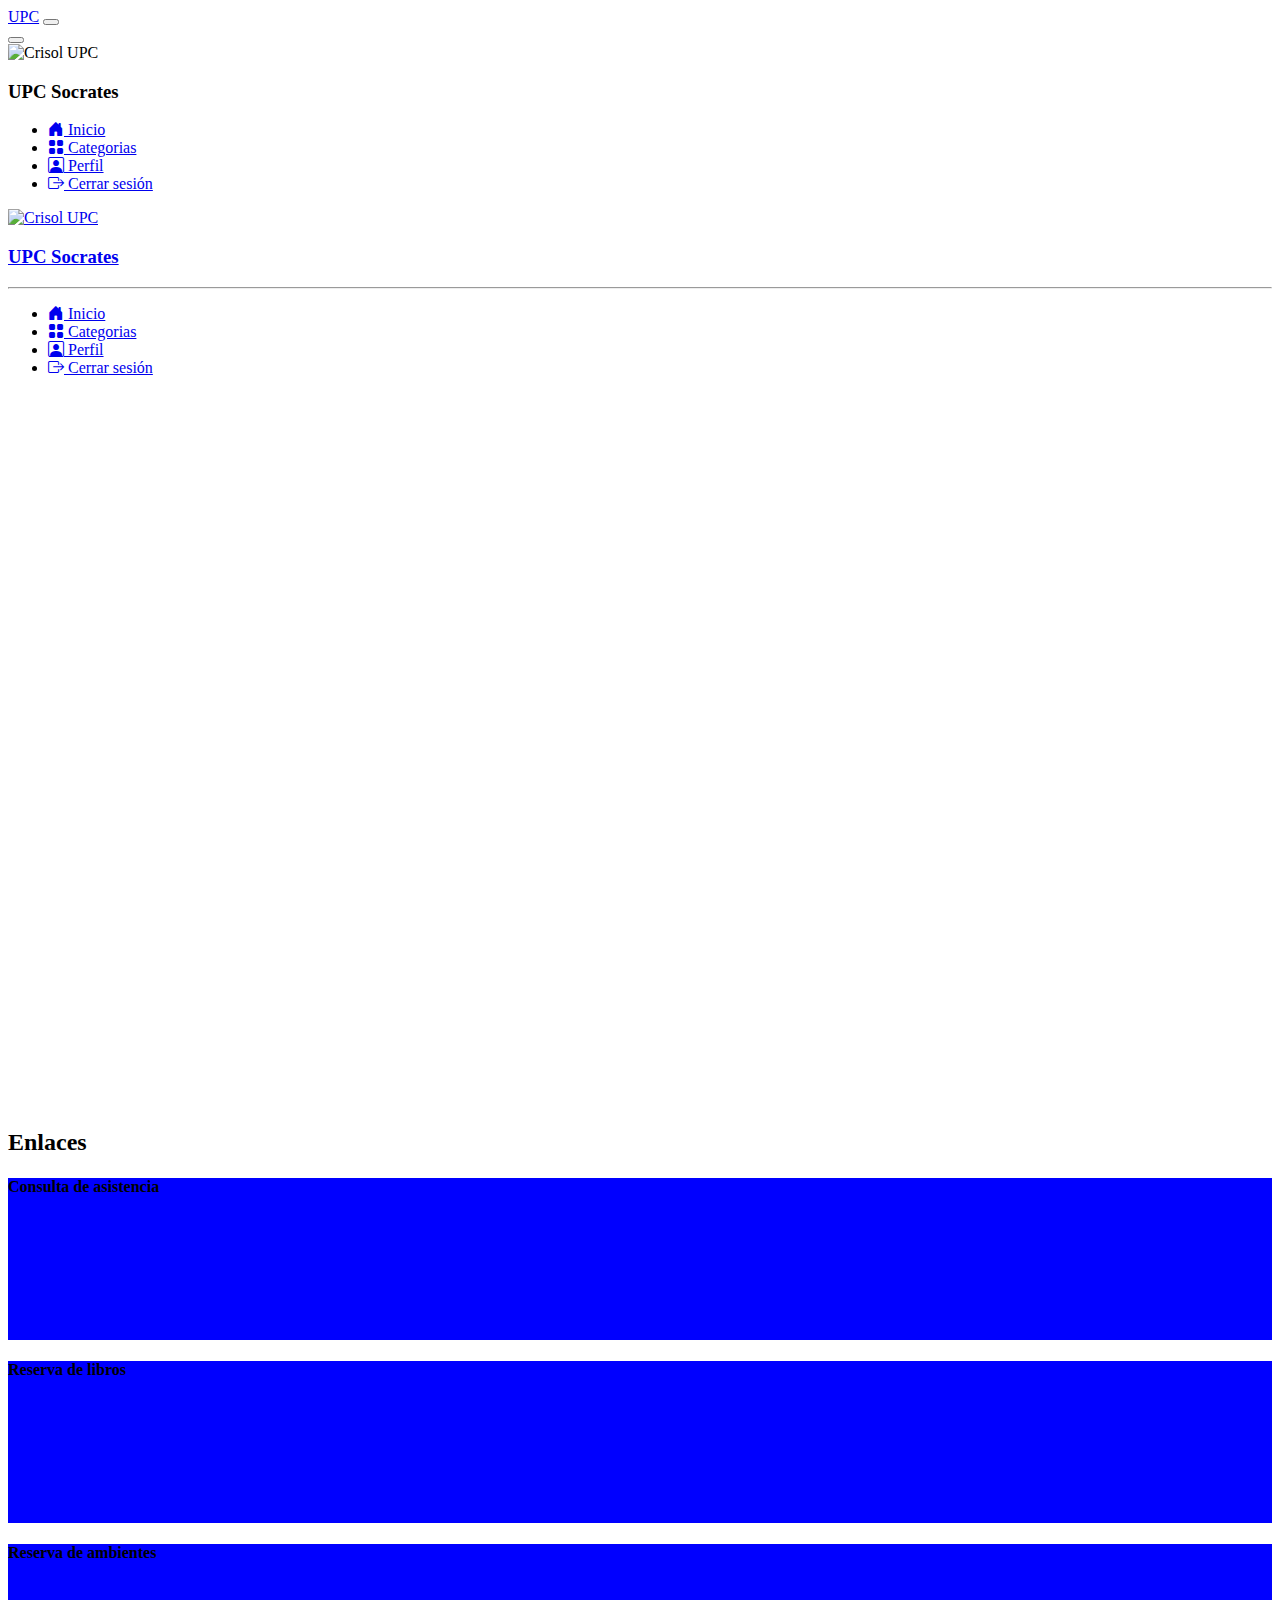
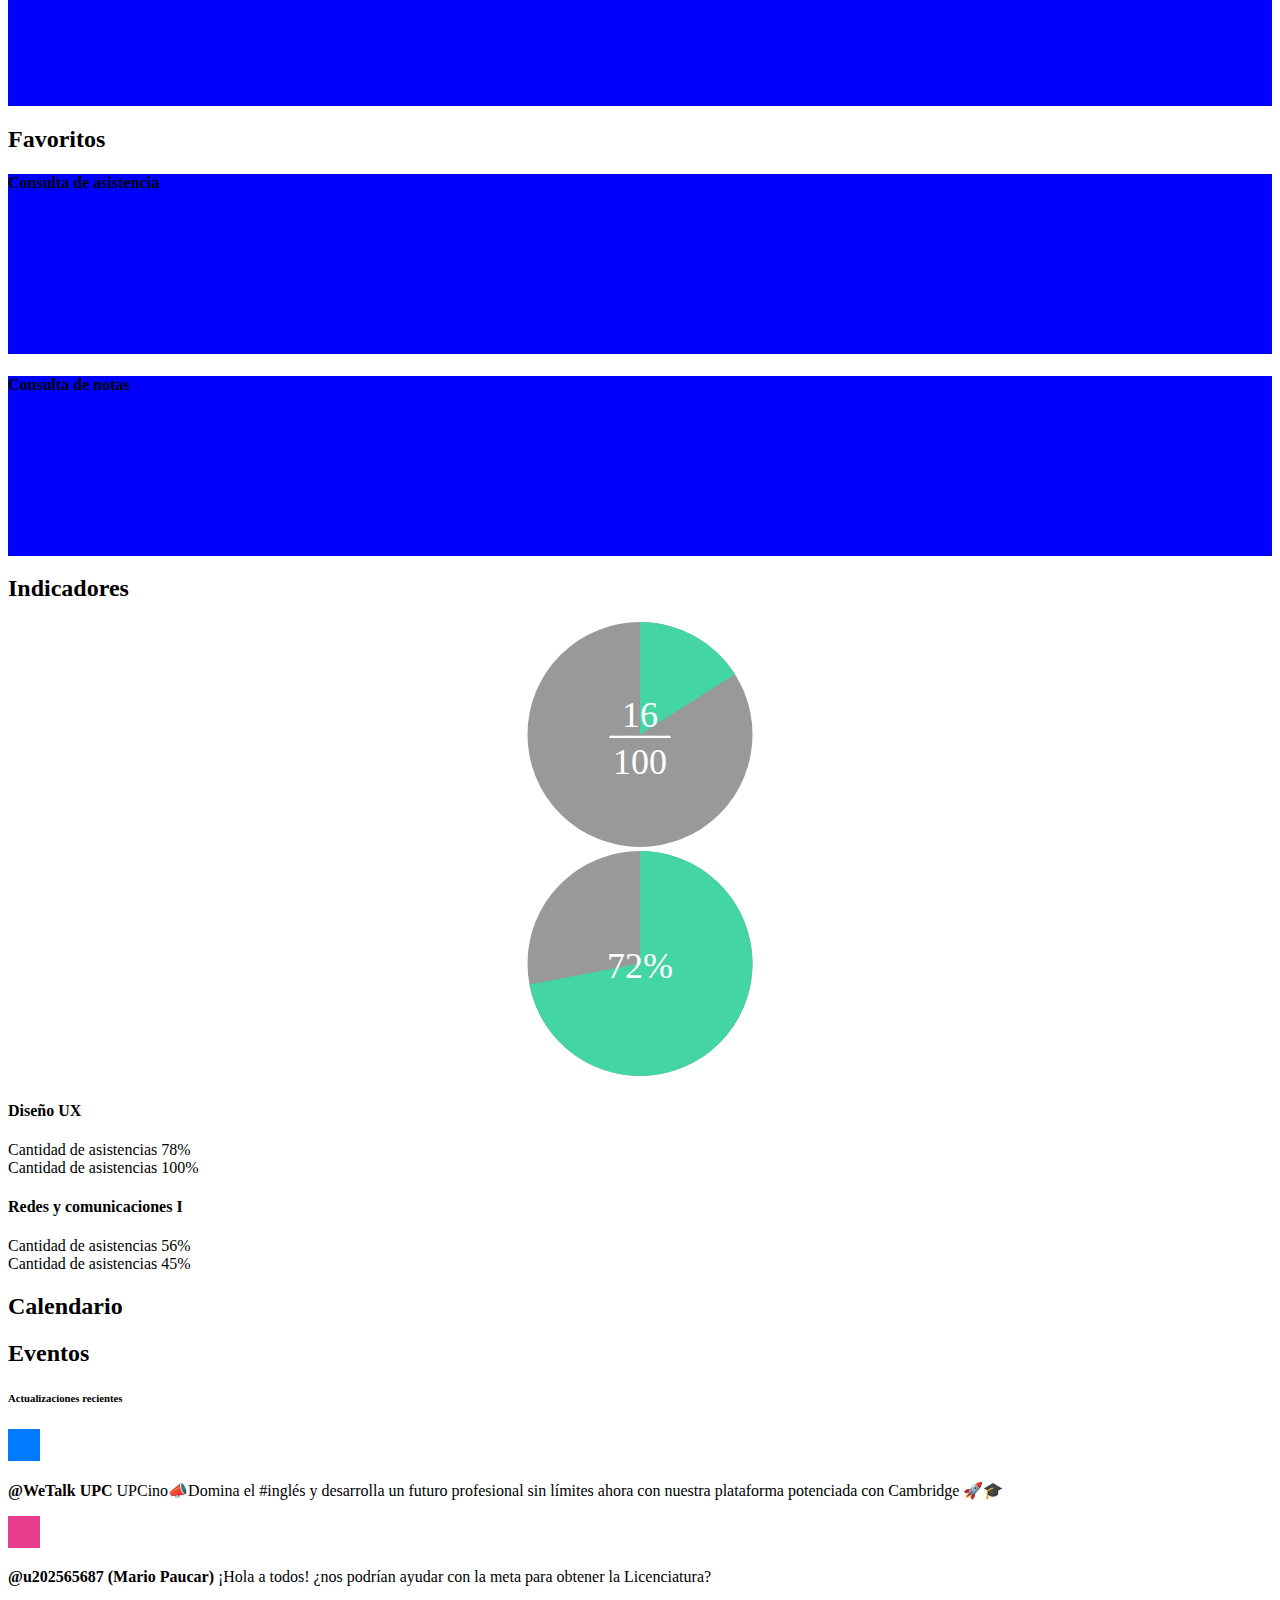
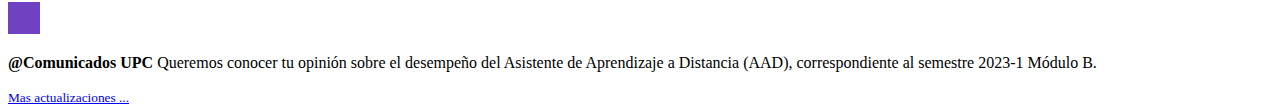
==== index.html @ 03c20bb7 "first commit" ====
<!DOCTYPE html>
<html lang="en">
  <head>
    <meta charset="UTF-8" />
    <meta name="viewport" content="width=device-width, initial-scale=1.0" />
    <script type="module" src="js/main.js"></script>
    <link rel="stylesheet" href="css/MainScreen.css" />
    <link rel="stylesheet" href="https://cdn.jsdelivr.net/npm/bootstrap-icons@1.10.5/font/bootstrap-icons.css">
    <link
      href="https://cdn.jsdelivr.net/npm/bootstrap@5.3.0/dist/css/bootstrap.min.css"
      rel="stylesheet"
      integrity="sha384-9ndCyUaIbzAi2FUVXJi0CjmCapSmO7SnpJef0486qhLnuZ2cdeRhO02iuK6FUUVM"
      crossorigin="anonymous"
    />
    <!-- jsCalendar v1.4.4 Javascript and CSS from unpkg cdn -->
    <script src="https://unpkg.com/simple-jscalendar@1.4.4/source/jsCalendar.min.js" integrity="sha384-0LaRLH/U5g8eCAwewLGQRyC/O+g0kXh8P+5pWpzijxwYczD3nKETIqUyhuA8B/UB" crossorigin="anonymous"></script>
    <link rel="stylesheet" href="https://unpkg.com/simple-jscalendar@1.4.4/source/jsCalendar.min.css" integrity="sha384-44GnAqZy9yUojzFPjdcUpP822DGm1ebORKY8pe6TkHuqJ038FANyfBYBpRvw8O9w" crossorigin="anonymous">
    <script src="dist/circle-progress.min.js"></script>
    <title>Socrates UPC</title>

  </head>
  <body>
    <nav class="navbar navbar-expand-lg navbar-dark bg-dark d-lg-none sticky-top" aria-label="Offcanvas navbar large">
      <div class="container-fluid">
        <a class="navbar-brand" href="#">UPC</a>
        <button class="navbar-toggler" type="button" data-bs-toggle="offcanvas" data-bs-target="#offcanvasNavbar2" aria-controls="offcanvasNavbar2" aria-label="Toggle navigation">
          <span class="navbar-toggler-icon"></span>
        </button>
        <div class="offcanvas offcanvas-end text-bg-dark align-items-center" tabindex="-1" id="offcanvasNavbar2" aria-labelledby="offcanvasNavbar2Label">
          <button type="button" class="btn-close btn-close-white  align-self-start" data-bs-dismiss="offcanvas" aria-label="Close"></button>
          <div class="align-items-center">

            <div class="offcanvas-header">
              <div class="row-col-1">
                <div class="col align-items-center text-center">
                  <img loading="lazy" src="https://www.upc.edu.pe/static/img/logo_upc_red.png" class="img text-center" alt="Crisol UPC">
                </div>
                <h3 class="col text-center">UPC Socrates</h3>
              </div>
              
            </div>
          </div>
          <div class="offcanvas-body">
            <ul class="nav nav-pills flex-column mb-auto">
              <li class="nav-item">
                <a href="#" class="nav-link text-light active" aria-current="page">
                  <i class="bi pe-none me-2 bi-house-door-fill "></i>
                  Inicio
                </a>
              </li>
              <li class="nav-item">
                <a href="#" class="nav-link text-light">
                  <i class="bi pe-none me-2 bi-grid-fill"></i>
                  Categorias
                </a>
              </li>
              <li class="nav-item">
                <a href="#" class="nav-link text-light">
                  <i class="bi pe-none me-2 bi-person-square text-light"></i>
    
                  Perfil
                </a>
              </li>
              <li class="nav-item">
                <a href="#" class="nav-link text-light">
                  <i class="bi pe-none me-2 bi-box-arrow-right"></i>
                  Cerrar sesión
                </a>
              </li>
            </ul>
          </div>
        </div>
      </div>
    </nav>
    <div class="container-fluid">
      <main class="row row-cols-sm-1 row-cols-md-1 row-cols-lg-3" style="min-width:100%; min-height:100%;">
        
        <!--first block-->
          <div
            class="row align-items-center col-2 col-lg-2 p-3 text-bg-light d-none d-lg-block "
            style="height:100vh;">
          <a
          href="/"
          class=" align-items-center mb-3 mb-md-0 me-md-auto text-black text-decoration-none"
          >
          <div class="row-col-1">
            <div class="col align-items-center text-center">
              <img loading="lazy" src="https://www.upc.edu.pe/static/img/logo_upc_red.png" class="img text-center" alt="Crisol UPC">
            </div>
            <h3 class="col text-center">UPC Socrates</h3>
          </div>
            </a>
            <hr />
            <ul class="nav nav-pills flex-column mb-auto">
              <li class="nav-item">
                <a href="#" class="nav-link active" aria-current="page">
                  <i class="bi pe-none me-2 bi-house-door-fill"></i>
                  Inicio
                </a>
              </li>
              <li class="nav-item">
                <a href="#" class="nav-link text-black">
                  <i class="bi pe-none me-2 bi-grid-fill"></i>
                  Categorias
                </a>
              </li>
              <li class="nav-item">
                <a href="#" class="nav-link text-black">
                  <i class="bi pe-none me-2 bi-person-square text-black"></i>
    
                  Perfil
                </a>
              </li>
              <li class="nav-item">
                <a href="#" class="nav-link text-black">
                  <i class="bi pe-none me-2 bi-box-arrow-right"></i>
                  Cerrar sesión
                </a>
              </li>
            </ul>
          </div>
        <!--second block-->
        <div class="col-lg-7 col-xl-7 px-4">
            <div class="row ml-4">
              <div class="col px-4 pt-4">
                <h2>Enlaces</h2>
                <div class="row row-cols-1 row-cols-md-2 row-cols-lg-3 row-cols-xl-3 g-4 pt-3">
                  <div class="col">
                    <div class="card card-cover overflow-hidden text-bg-dark rounded-4 shadow-lg align-items-center justify-content-center text-center" style="background-color: blue; height: 18vh">
                      <div class="d-flex flex-column text-white text-shadow-1">
                        <h4 class="pt-2 px-2 mt-2 mb-4 display-20 lh-1 fw-bold">Consulta de asistencia</h4>
                        <a href="/asistencia.html" class="stretched-link"></a>
                      </div>
                    </div>
                  </div>
                  <div class="col">
                    <div class="card card-cover overflow-hidden text-bg-dark rounded-4 shadow-lg align-items-center justify-content-center text-center" style="background-color: blue; height: 18vh">
                      <div class="d-flex flex-column text-white text-shadow-1">
                        <h4 class="pt-2 px-2 mt-2 mb-4 display-10 lh-1 fw-bold">Reserva de libros</h4>
                        <a href="#" class="stretched-link"></a>
                      </div>
                    </div>
                  </div>
                  <div class="col">
                    <div class="card card-cover overflow-hidden text-bg-dark rounded-4 shadow-lg align-items-center justify-content-center text-center" style="background-color: blue; height: 18vh">
                      <div class="d-flex flex-column text-white text-shadow-1">
                        <h4 class="pt-2 px-2 mt-2 mb-4 display-20 lh-1 fw-bold">Reserva de ambientes</h4>
                        <a href="#" class="stretched-link"></a>
                      </div>
                    </div>
                  </div>
                </div>
              </div>
            </div>
            <div class="row row-cols-1 row-cols-lg-2">
              <div class="col-lg-4 px-4 pt-5">
                <h2>Favoritos</h2>
                <div class="row row-cols-1 g-4 py-5 ps-2">
                    <div class="card card-cover overflow-hidden text-bg-dark rounded-4 shadow-lg align-items-center justify-content-center text-center" style="background-color: blue; height: 20vh">
                      <div class="d-flex flex-column text-white text-shadow-1">
                        <h4 class="pt-2 px-2 mt-2 mb-4 display-20 lh-1 fw-bold">Consulta de asistencia</h4>
                      </div>
                    </div>
                    <div class="card card-cover overflow-hidden text-bg-dark rounded-4 shadow-lg align-items-center justify-content-center text-center" style="background-color: blue; height: 20vh">
                      <div class="d-flex flex-column text-white text-shadow-1">
                        <h4 class="pt-2 px-2 mt-2 mb-4 display-20 lh-1 fw-bold">Consulta de notas</h4>
                      </div>
                    </div>
                </div>             
              </div>
              <div class="col-lg-8 px-3 py-5">
                <h2>Indicadores</h2>
                <div class="row row-cols-2 pt-5">
                  <div class="col pe-3">
                    <div class="progress1"></div>
                  </div>
                  <div class="col ps-2 pe-4">
                    <div class="progress2"></div>
                  </div>           
                </div>
                <div class="row row-cols-1 g-4 px-2 py-1">
                  <div class="col ps-1 pe-3">
                   <h4>Diseño UX</h4>
                  </div>                     
                </div>
                <div class="row row-cols-1 g-4 px-2 py-1">
                  <div class="col ps-1 pe-3">
                    <div class="progress" role="progressbar" aria-label="Warning" aria-valuenow="25" aria-valuemin="0" aria-valuemax="100">
                      <div class="progress-bar progress-bar-striped  bg-success text-white overflow-visible progress-bar-animated" style="width: 78%">Cantidad de asistencias 78%</div>
                    </div>
                  </div>                     
                  <div class="col ps-1 pe-3">
                    <div class="progress" role="progressbar" aria-label="Warning" aria-valuenow="25" aria-valuemin="0" aria-valuemax="100">
                      <div class="progress-bar  bg-primary text-white overflow-visible" style="width: 100%">Cantidad de asistencias 100%</div>
                    </div>
                  </div>                     
                </div>
                <div class="row row-cols-1 g-4 px-2 py-1">
                  <div class="col ps-1 pe-3">
                   <h4>Redes y comunicaciones I</h4>
                  </div>                     
                </div>
                <div class="row row-cols-1 g-4 px-2 py-1">
                  <div class="col ps-1 pe-3">
                    <div class="progress" role="progressbar" aria-label="Warning" aria-valuenow="25" aria-valuemin="0" aria-valuemax="100">
                      <div class="progress-bar progress-bar-striped  bg-danger text-white overflow-visible progress-bar-animated" style="width: 56%">Cantidad de asistencias 56%</div>
                    </div>
                  </div>                     
                  <div class="col ps-1 pe-3">
                    <div class="progress" role="progressbar" aria-label="Warning" aria-valuenow="25" aria-valuemin="0" aria-valuemax="100">
                      <div class="progress-bar progress-bar-striped  bg-warning text-dark overflow-visible progress-bar-animated" style="width: 45%">Cantidad de asistencias 45%</div>
                    </div>
                  </div>                     
                </div>
              </div>
            </div>
            <div>
            <div></div>
            <div></div>
          </div>
        </div>
        <!--third block-->
        <div class="col-lg-3 align-items-center justify-content-center pt-4">
          <div class="row row-cols-1 row-cols-sm-1 row-cols-md-2 row-cols-lg-1">
            <div class="col">
              <h2>Calendario</h2>
              <div class="container auto-jsCalendar jsCalendar"></div>
            </div>
            <div class="col px-4 pt-5">
              <h2>Eventos</h2>
              <div class="my-3 p-3 bg-body rounded shadow-sm">
                <h6 class="border-bottom pb-2 mb-0">Actualizaciones recientes</h6>
                <div class="d-flex text-body-secondary pt-3">
                  <svg class="bd-placeholder-img flex-shrink-0 me-2 rounded" width="32" height="32" xmlns="http://www.w3.org/2000/svg" role="img" aria-label="Placeholder: 32x32" preserveAspectRatio="xMidYMid slice" focusable="false"><title>Placeholder</title><rect width="100%" height="100%" fill="#007bff"/><text x="50%" y="50%" fill="#007bff" dy=".3em">32x32</text></svg>
                  <p class="pb-3 mb-0 small lh-sm border-bottom">
                    <strong class="d-block text-gray-dark">@WeTalk UPC</strong>
                    UPCino📣Domina el #inglés y desarrolla un futuro profesional sin límites ahora con nuestra plataforma potenciada con Cambridge 🚀🎓
                  </p>
                </div>
                <div class="d-flex text-body-secondary pt-3">
                  <svg class="bd-placeholder-img flex-shrink-0 me-2 rounded" width="32" height="32" xmlns="http://www.w3.org/2000/svg" role="img" aria-label="Placeholder: 32x32" preserveAspectRatio="xMidYMid slice" focusable="false"><title>Placeholder</title><rect width="100%" height="100%" fill="#e83e8c"/><text x="50%" y="50%" fill="#e83e8c" dy=".3em">32x32</text></svg>
                  <p class="pb-3 mb-0 small lh-sm border-bottom">
                    <strong class="d-block text-gray-dark">@u202565687 (Mario Paucar)</strong>
                    ¡Hola a todos! ¿nos podrían ayudar con la meta para obtener la Licenciatura? 
                  </p>
                </div>
                <div class="d-flex text-body-secondary pt-3">
                  <svg class="bd-placeholder-img flex-shrink-0 me-2 rounded" width="32" height="32" xmlns="http://www.w3.org/2000/svg" role="img" aria-label="Placeholder: 32x32" preserveAspectRatio="xMidYMid slice" focusable="false"><title>Placeholder</title><rect width="100%" height="100%" fill="#6f42c1"/><text x="50%" y="50%" fill="#6f42c1" dy=".3em">32x32</text></svg>
                  <p class="pb-3 mb-0 small lh-sm border-bottom">
                    <strong class="d-block text-gray-dark">@Comunicados UPC</strong>
                    Queremos conocer tu opinión sobre el desempeño del Asistente de Aprendizaje a Distancia (AAD), correspondiente al semestre 2023-1 Módulo B.
                  </p>
                </div>
                <small class="d-block text-end mt-3">
                  <a href="#">Mas actualizaciones ...</a>
                </small>
              </div>         
            </div>
        </div>
      </main>
    </div>
    <script
      src="https://cdn.jsdelivr.net/npm/bootstrap@5.3.0/dist/js/bootstrap.bundle.min.js"
      integrity="sha384-geWF76RCwLtnZ8qwWowPQNguL3RmwHVBC9FhGdlKrxdiJJigb/j/68SIy3Te4Bkz"
      crossorigin="anonymous"
    ></script>
  </body>
</html>
---- css/MainScreen.css ----
html, body {
    max-width: 100%;
    height: 100%;
}
.progress1, .progress2 {
    width: 100%;
    height: 100%;
}

.circle-progress {
    width: 100%;
    height: 25vh;
}

.circle-progress-value {
	stroke-width: 50px;
	stroke: hsl(160, 63%, 55%);
}
.circle-progress-circle {
	stroke-width: 50px;
	stroke: #999;
}
.circle-progress-text {
	fill: white;
}
/*TODO*/
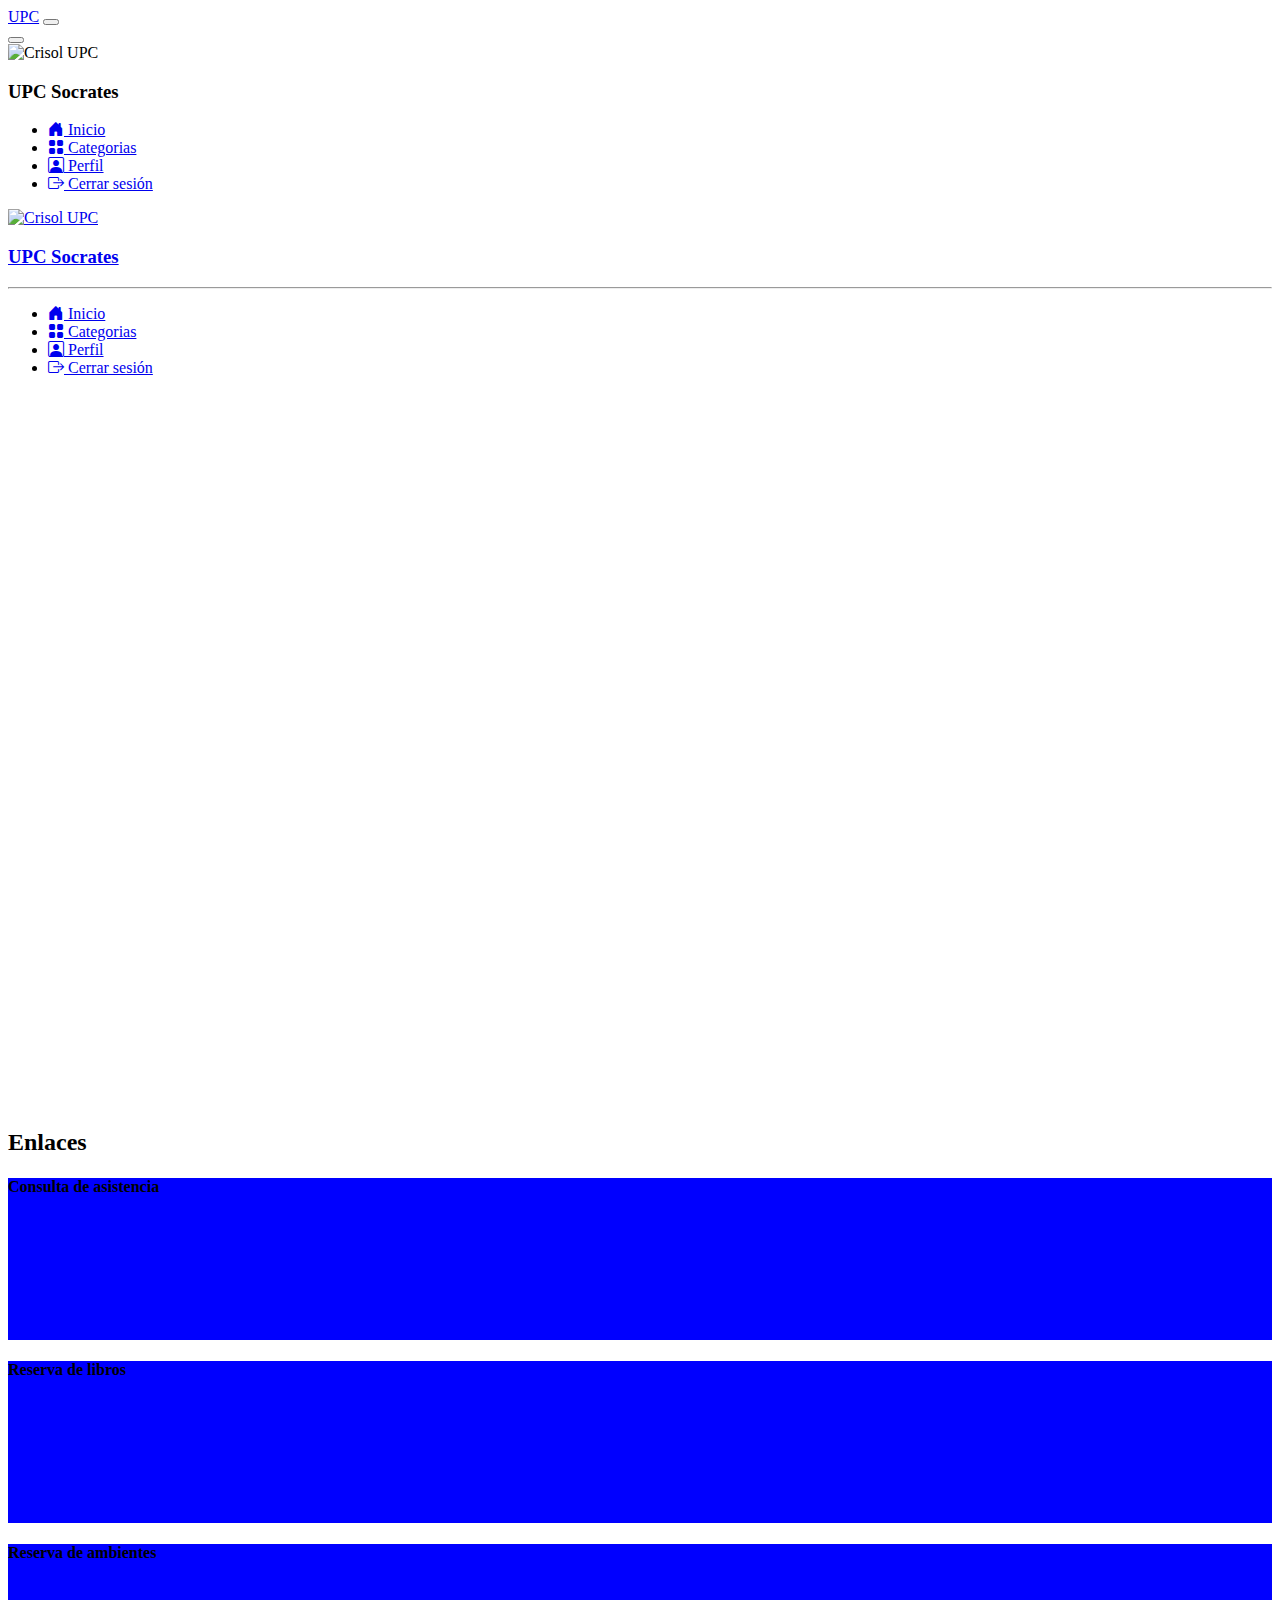
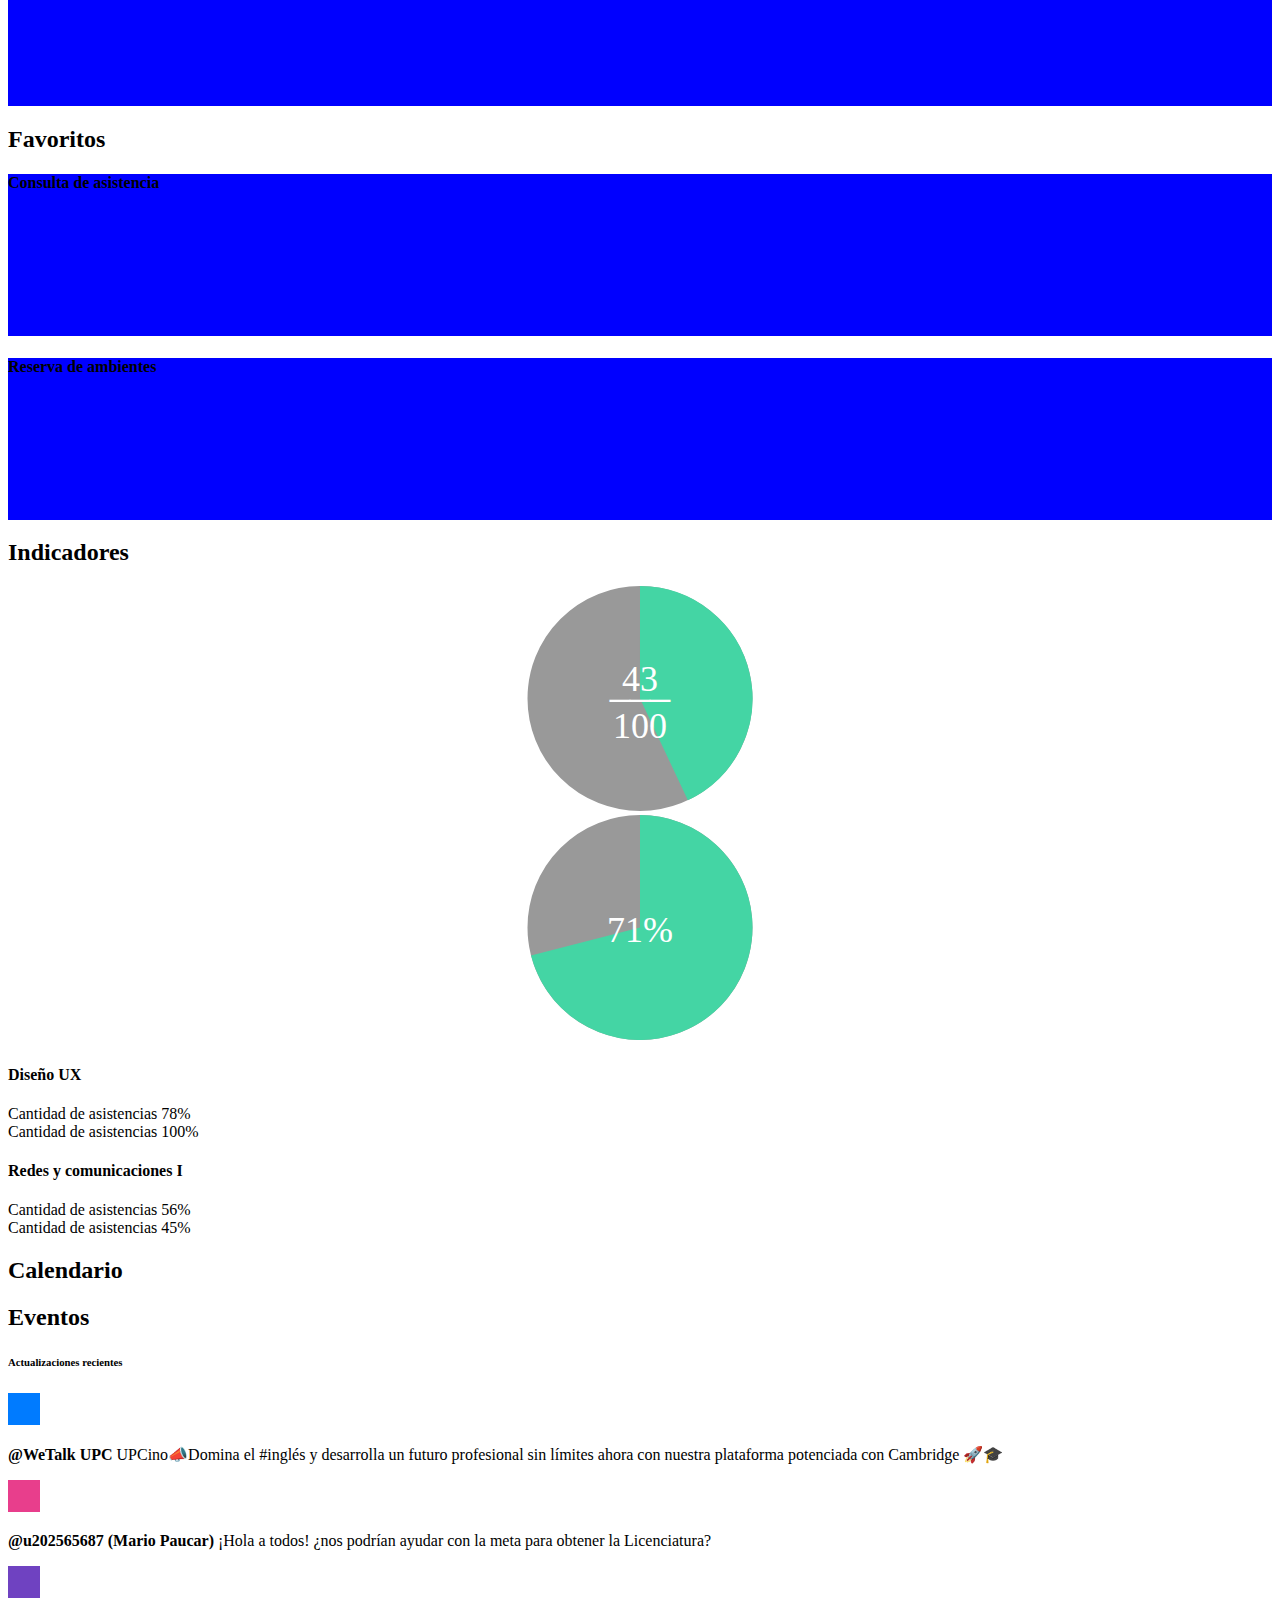
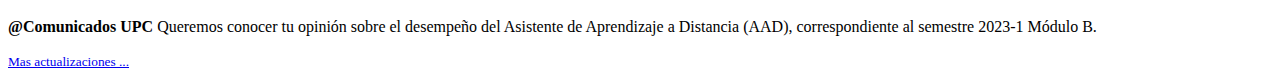
==== commit ae8a2ea7: "room and book reservations included + small fixes" ====
--- a/index.html
+++ b/index.html
@@ -126,7 +126,7 @@
                 <h2>Enlaces</h2>
                 <div class="row row-cols-1 row-cols-md-2 row-cols-lg-3 row-cols-xl-3 g-4 pt-3">
                   <div class="col">
-                    <div class="card card-cover overflow-hidden text-bg-dark rounded-4 shadow-lg align-items-center justify-content-center text-center" style="background-color: blue; height: 18vh">
+                    <div class="card card-cover overflow-hidden text-bg-primary rounded-4 shadow-lg align-items-center justify-content-center text-center" style="background-color: blue; height: 18vh">
                       <div class="d-flex flex-column text-white text-shadow-1">
                         <h4 class="pt-2 px-2 mt-2 mb-4 display-20 lh-1 fw-bold">Consulta de asistencia</h4>
                         <a href="/asistencia.html" class="stretched-link"></a>
@@ -134,10 +134,10 @@
                     </div>
                   </div>
                   <div class="col">
-                    <div class="card card-cover overflow-hidden text-bg-dark rounded-4 shadow-lg align-items-center justify-content-center text-center" style="background-color: blue; height: 18vh">
+                    <div class="card card-cover overflow-hidden text-bg-warning rounded-4 shadow-lg align-items-center justify-content-center text-center" style="background-color: blue; height: 18vh">
                       <div class="d-flex flex-column text-white text-shadow-1">
                         <h4 class="pt-2 px-2 mt-2 mb-4 display-10 lh-1 fw-bold">Reserva de libros</h4>
-                        <a href="#" class="stretched-link"></a>
+                        <a href="/ReservaLibro/index.html" class="stretched-link"></a>
                       </div>
                     </div>
                   </div>
@@ -145,7 +145,7 @@
                     <div class="card card-cover overflow-hidden text-bg-dark rounded-4 shadow-lg align-items-center justify-content-center text-center" style="background-color: blue; height: 18vh">
                       <div class="d-flex flex-column text-white text-shadow-1">
                         <h4 class="pt-2 px-2 mt-2 mb-4 display-20 lh-1 fw-bold">Reserva de ambientes</h4>
-                        <a href="#" class="stretched-link"></a>
+                        <a href="/reservaAula/index.html" class="stretched-link"></a>
                       </div>
                     </div>
                   </div>
@@ -156,16 +156,18 @@
               <div class="col-lg-4 px-4 pt-5">
                 <h2>Favoritos</h2>
                 <div class="row row-cols-1 g-4 py-5 ps-2">
-                    <div class="card card-cover overflow-hidden text-bg-dark rounded-4 shadow-lg align-items-center justify-content-center text-center" style="background-color: blue; height: 20vh">
-                      <div class="d-flex flex-column text-white text-shadow-1">
-                        <h4 class="pt-2 px-2 mt-2 mb-4 display-20 lh-1 fw-bold">Consulta de asistencia</h4>
-                      </div>
-                    </div>
-                    <div class="card card-cover overflow-hidden text-bg-dark rounded-4 shadow-lg align-items-center justify-content-center text-center" style="background-color: blue; height: 20vh">
-                      <div class="d-flex flex-column text-white text-shadow-1">
-                        <h4 class="pt-2 px-2 mt-2 mb-4 display-20 lh-1 fw-bold">Consulta de notas</h4>
-                      </div>
-                    </div>
+                  <div class="card card-cover overflow-hidden text-bg-success rounded-4 shadow-lg align-items-center justify-content-center text-center" style="background-color: blue; height: 18vh">
+                    <div class="d-flex flex-column text-white text-shadow-1">
+                      <h4 class="pt-2 px-2 mt-2 mb-4 display-20 lh-1 fw-bold">Consulta de asistencia</h4>
+                      <a href="/asistencia.html" class="stretched-link"></a>
+                    </div>
+                  </div>
+                  <div class="card card-cover overflow-hidden text-bg-danger rounded-4 shadow-lg align-items-center justify-content-center text-center" style="background-color: blue; height: 18vh">
+                    <div class="d-flex flex-column text-white text-shadow-1">
+                      <h4 class="pt-2 px-2 mt-2 mb-4 display-20 lh-1 fw-bold">Reserva de ambientes</h4>
+                      <a href="/reservaAula/index.html" class="stretched-link"></a>
+                    </div>
+                  </div>
                 </div>             
               </div>
               <div class="col-lg-8 px-3 py-5">
@@ -222,11 +224,11 @@
         <!--third block-->
         <div class="col-lg-3 align-items-center justify-content-center pt-4">
           <div class="row row-cols-1 row-cols-sm-1 row-cols-md-2 row-cols-lg-1">
-            <div class="col">
+            <div class="col  pb-5">
               <h2>Calendario</h2>
               <div class="container auto-jsCalendar jsCalendar"></div>
             </div>
-            <div class="col px-4 pt-5">
+            <div class="col px-4">
               <h2>Eventos</h2>
               <div class="my-3 p-3 bg-body rounded shadow-sm">
                 <h6 class="border-bottom pb-2 mb-0">Actualizaciones recientes</h6>
